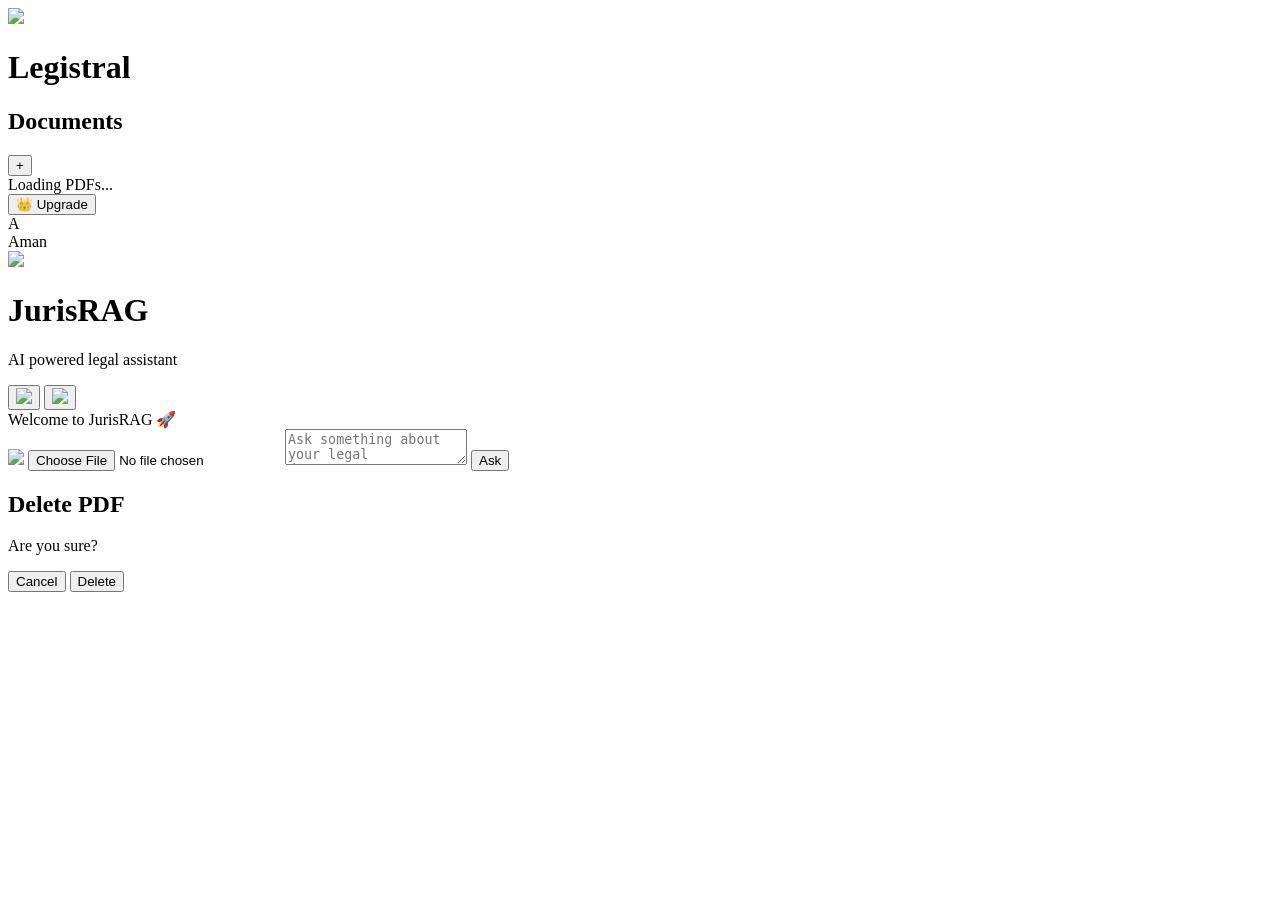
==== frontend/workspace/index.html @ dc06316c "new" ====
<!DOCTYPE html>
<html lang="en">

<head>

    <meta charset="UTF-8">

    <meta name="viewport"
          content="width=device-width, initial-scale=1.0">

    <title>JurisRAG</title>

    <link rel="stylesheet"
          href="/static/workspace/style.css">

</head>

<body>

    <div class="main-layout">

        <!-- =========================
             SIDEBAR
        ========================== -->

        <div class="sidebar">

            <div class="logo-section">

                <img src="/static/workspace/assets/logo.jpg">

                <h1>Legistral</h1>

            </div>


            <div class="sidebar-top">

                <h2>Documents</h2>

                <button class="add-btn">
                    +
                </button>

            </div>


            <div id="pdfList"
                 class="pdf-list">

                Loading PDFs...

            </div>

        </div>


        <!-- =========================
             MAIN CONTAINER
        ========================== -->

        <div class="container">


            <!-- =========================
                 TOP NAVBAR
            ========================== -->

            <div class="top-nav">

                <button class="upgrade-btn">
                    👑 Upgrade
                </button>


                <div class="profile-section">

                    <div class="profile-circle">
                        A
                    </div>

                    <div class="profile-name">
                        Aman
                    </div>

                </div>

            </div>


            <!-- =========================
                 TOP BAR
            ========================== -->

            <div class="top-bar">

                <div class="brand-left">

                    <img src="/static/workspace/assets/icon.jpg">

                    <div>

                        <h1>JurisRAG</h1>

                        <p>
                            AI powered legal assistant
                        </p>

                    </div>

                </div>


                <div class="top-actions">

                    <button class="top-action-btn">

                        <img src="/static/workspace/assets/share-icon.jpg">

                    </button>


                    <button class="top-action-btn">

                        <img src="/static/workspace/assets/copy-icon.jpg">

                    </button>

                </div>

            </div>


            <!-- =========================
                 CHAT AREA
            ========================== -->

            <div class="chat-area"
                 id="chatArea">

                <div class="bot-message">

                    Welcome to JurisRAG 🚀

                </div>

            </div>


            <!-- =========================
                 INPUT SECTION
            ========================== -->

            <div class="input-section">

                <form id="chatForm">

                    <label for="pdf"
                           class="upload-btn">

                        <img src="/static/workspace/assets/pin-icon.jpg">

                    </label>


                    <input
                        type="file"
                        id="pdf"
                        name="pdf"
                        accept="application/pdf"
                    >


                    <textarea
                        id="query"
                        name="query"
                        placeholder="Ask something about your legal documents..."
                        required
                    ></textarea>


                    <button
                        type="submit"
                        id="askButton"
                    >
                        Ask
                    </button>

                </form>

            </div>

        </div>

    </div>


    <!-- =========================
         DELETE MODAL
    ========================== -->

    <div id="deleteModal"
         class="modal">

        <div class="modal-content">

            <h2>
                Delete PDF
            </h2>

            <p id="deleteMessage">
                Are you sure?
            </p>

            <div class="modal-buttons">

                <button
                    class="cancel-btn"
                    onclick="closeDeleteModal()"
                >
                    Cancel
                </button>

                <button
                    class="confirm-delete-btn"
                    onclick="confirmDeletePDF()"
                >
                    Delete
                </button>

            </div>

        </div>

    </div>


    <script src="/static/workspace/script.js"></script>

</body>

</html>
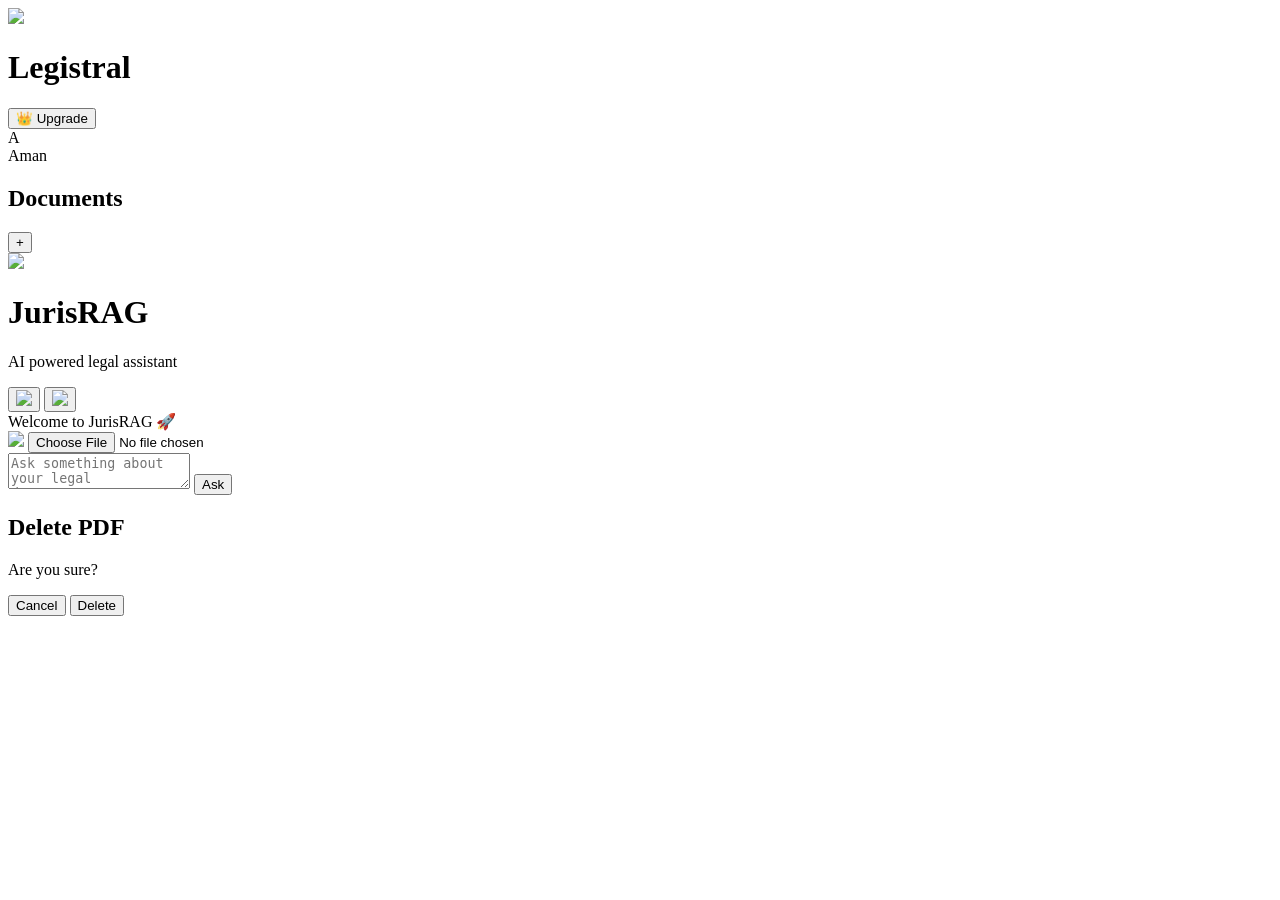
==== commit 5280cd6e: "new" ====
--- a/frontend/workspace/index.html
+++ b/frontend/workspace/index.html
@@ -1,3 +1,4 @@
+
 <!DOCTYPE html>
 <html lang="en">
 
@@ -17,26 +18,59 @@
 
 <body>
 
+    <!-- TOP NAVBAR -->
+
+    <div class="top-navbar">
+
+        <div class="brand-section">
+
+            <img
+                src="/static/workspace/assets/logo.jpg"
+                class="brand-logo"
+            >
+
+            <h1>
+                Legistral
+            </h1>
+
+        </div>
+
+        <div class="top-right">
+
+            <button class="upgrade-btn">
+                👑 Upgrade
+            </button>
+
+            <div class="user-profile">
+
+                <div class="avatar">
+                    A
+                </div>
+
+                <span>
+                    Aman
+                </span>
+
+            </div>
+
+        </div>
+
+    </div>
+
+
+    <!-- MAIN LAYOUT -->
+
     <div class="main-layout">
 
-        <!-- =========================
-             SIDEBAR
-        ========================== -->
+        <!-- SIDEBAR -->
 
         <div class="sidebar">
 
-            <div class="logo-section">
-
-                <img src="/static/workspace/assets/logo.jpg">
-
-                <h1>Legistral</h1>
-
-            </div>
-
-
-            <div class="sidebar-top">
-
-                <h2>Documents</h2>
+            <div class="sidebar-header">
+
+                <h2>
+                    Documents
+                </h2>
 
                 <button class="add-btn">
                     +
@@ -48,61 +82,33 @@
             <div id="pdfList"
                  class="pdf-list">
 
-                Loading PDFs...
-
-            </div>
-
-        </div>
-
-
-        <!-- =========================
-             MAIN CONTAINER
-        ========================== -->
+            </div>
+
+        </div>
+
+
+        <!-- CHAT CONTAINER -->
 
         <div class="container">
 
-
-            <!-- =========================
-                 TOP NAVBAR
-            ========================== -->
-
-            <div class="top-nav">
-
-                <button class="upgrade-btn">
-                    👑 Upgrade
-                </button>
-
-
-                <div class="profile-section">
-
-                    <div class="profile-circle">
-                        A
-                    </div>
-
-                    <div class="profile-name">
-                        Aman
-                    </div>
-
-                </div>
-
-            </div>
-
-
-            <!-- =========================
-                 TOP BAR
-            ========================== -->
+            <!-- TOP BAR -->
 
             <div class="top-bar">
 
-                <div class="brand-left">
-
-                    <img src="/static/workspace/assets/icon.jpg">
+                <div class="top-left">
+
+                    <img
+                        src="/static/workspace/assets/icon.jpg"
+                        class="workspace-icon"
+                    >
 
                     <div>
 
-                        <h1>JurisRAG</h1>
-
-                        <p>
+                        <h1>
+                            JurisRAG
+                        </h1>
+
+                        <p id="currentPDFText">
                             AI powered legal assistant
                         </p>
 
@@ -113,16 +119,21 @@
 
                 <div class="top-actions">
 
-                    <button class="top-action-btn">
-
-                        <img src="/static/workspace/assets/share-icon.jpg">
+                    <button class="icon-btn">
+
+                        <img
+                            src="/static/workspace/assets/share-icon.jpg"
+                            class="top-icon"
+                        >
 
                     </button>
 
-
-                    <button class="top-action-btn">
-
-                        <img src="/static/workspace/assets/copy-icon.jpg">
+                    <button class="icon-btn">
+
+                        <img
+                            src="/static/workspace/assets/copy-icon.jpg"
+                            class="top-icon"
+                        >
 
                     </button>
 
@@ -131,9 +142,7 @@
             </div>
 
 
-            <!-- =========================
-                 CHAT AREA
-            ========================== -->
+            <!-- CHAT AREA -->
 
             <div class="chat-area"
                  id="chatArea">
@@ -147,18 +156,21 @@
             </div>
 
 
-            <!-- =========================
-                 INPUT SECTION
-            ========================== -->
+            <!-- INPUT SECTION -->
 
             <div class="input-section">
 
                 <form id="chatForm">
 
+                    <!-- FILE PIN -->
+
                     <label for="pdf"
-                           class="upload-btn">
-
-                        <img src="/static/workspace/assets/pin-icon.jpg">
+                           class="pin-label">
+
+                        <img
+                            src="/static/workspace/assets/pin-icon.jpg"
+                            class="pin-icon"
+                        >
 
                     </label>
 
@@ -171,6 +183,13 @@
                     >
 
 
+                    <div id="selectedFileName"
+                         class="selected-file-name">
+                    </div>
+
+
+                    <!-- QUERY -->
+
                     <textarea
                         id="query"
                         name="query"
@@ -179,6 +198,8 @@
                     ></textarea>
 
 
+                    <!-- ASK BUTTON -->
+
                     <button
                         type="submit"
                         id="askButton"
@@ -195,9 +216,7 @@
     </div>
 
 
-    <!-- =========================
-         DELETE MODAL
-    ========================== -->
+    <!-- DELETE MODAL -->
 
     <div id="deleteModal"
          class="modal">
@@ -239,4 +258,4 @@
 
 </body>
 
-</html>+</html>
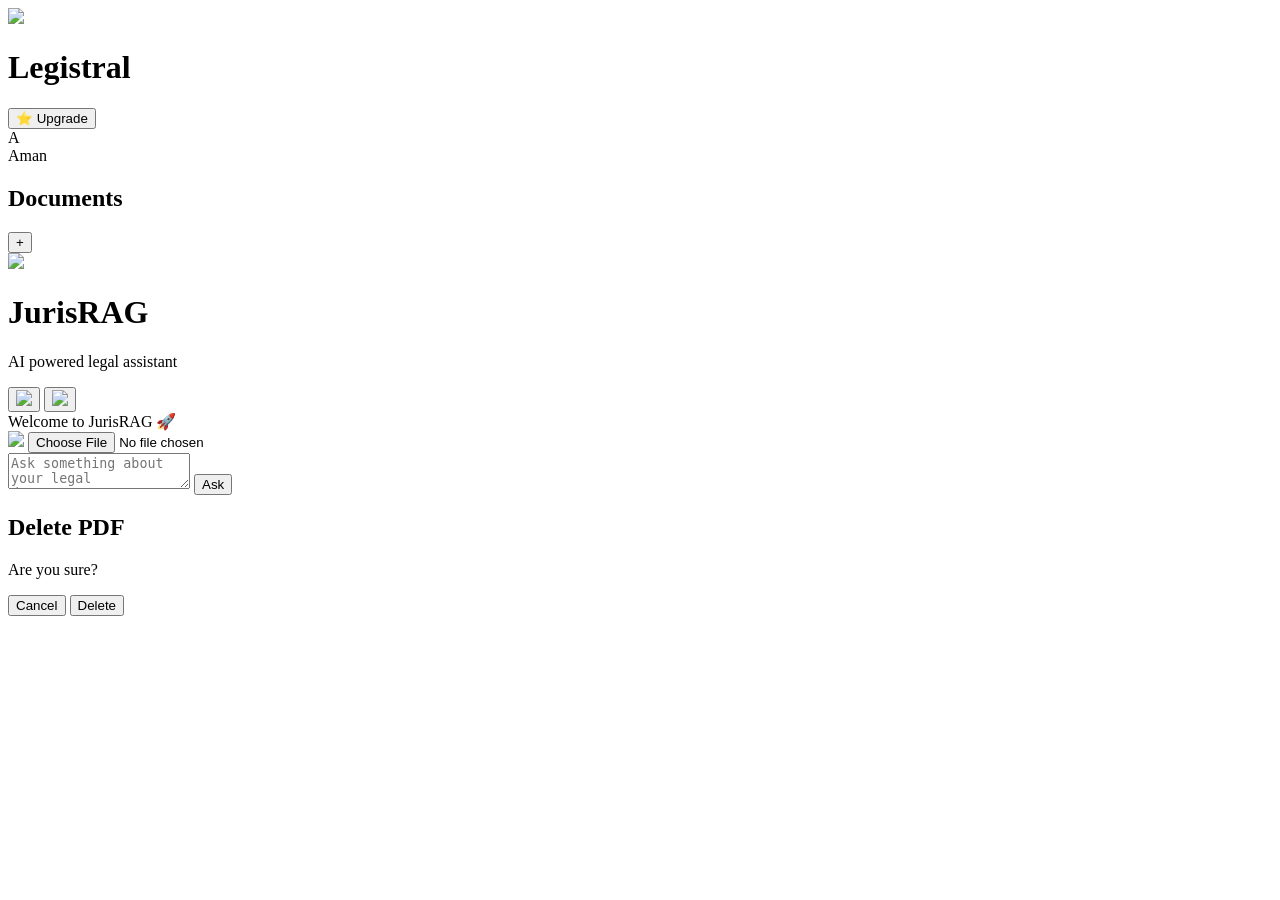
==== commit fec1b5f8: "new" ====
--- a/frontend/workspace/index.html
+++ b/frontend/workspace/index.html
@@ -1,4 +1,3 @@
-
 <!DOCTYPE html>
 <html lang="en">
 
@@ -38,7 +37,7 @@
         <div class="top-right">
 
             <button class="upgrade-btn">
-                👑 Upgrade
+                ⭐ Upgrade
             </button>
 
             <div class="user-profile">
@@ -162,10 +161,10 @@
 
                 <form id="chatForm">
 
-                    <!-- FILE PIN -->
+                    <!-- FILE UPLOAD -->
 
                     <label for="pdf"
-                           class="pin-label">
+                           class="upload-btn">
 
                         <img
                             src="/static/workspace/assets/pin-icon.jpg"
@@ -258,4 +257,4 @@
 
 </body>
 
-</html>
+</html>
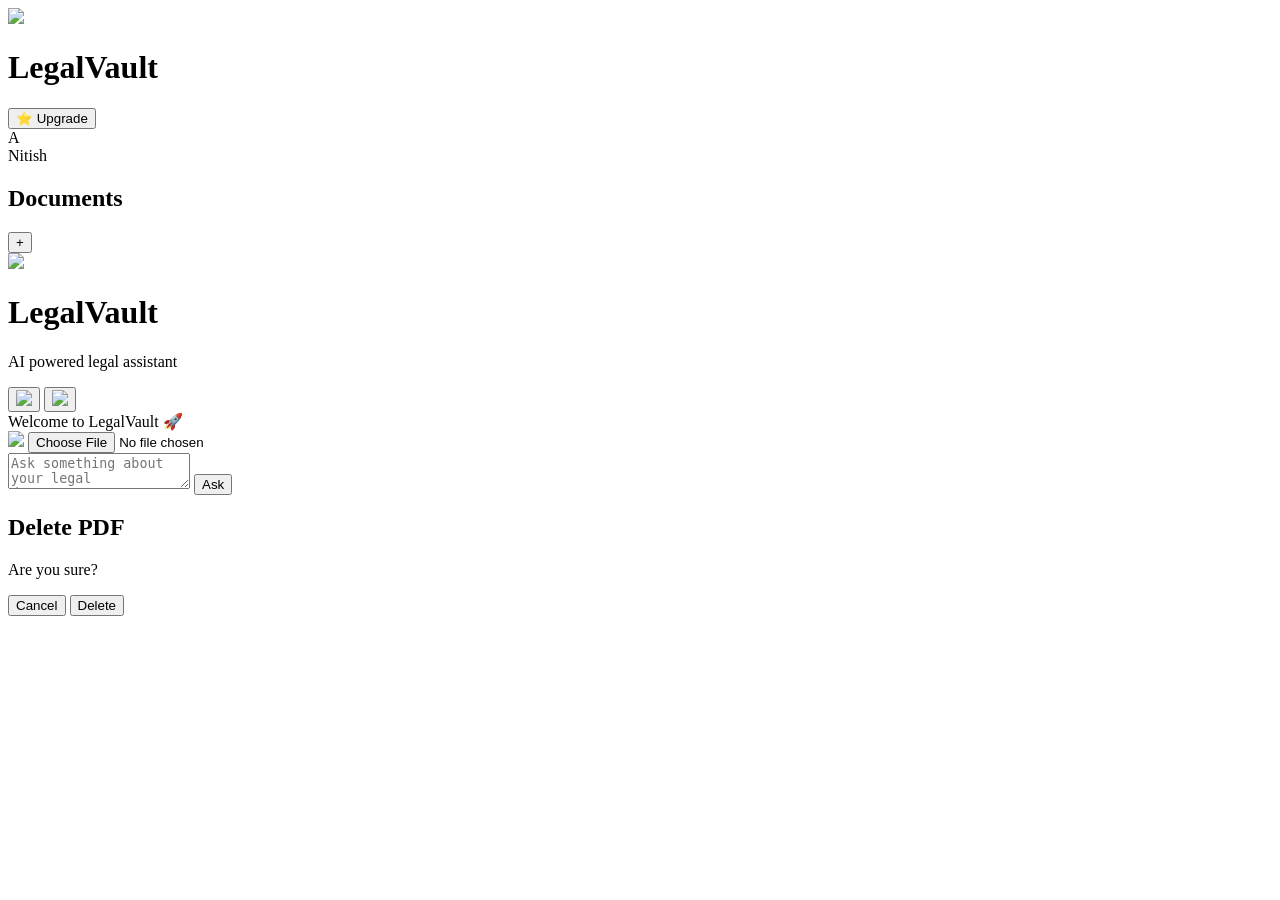
==== commit 080a19bd: "Update index.html" ====
--- a/frontend/workspace/index.html
+++ b/frontend/workspace/index.html
@@ -8,7 +8,7 @@
     <meta name="viewport"
           content="width=device-width, initial-scale=1.0">
 
-    <title>JurisRAG</title>
+    <title>LegalVault</title>
 
     <link rel="stylesheet"
           href="/static/workspace/style.css">
@@ -29,7 +29,7 @@
             >
 
             <h1>
-                Legistral
+                LegalVault
             </h1>
 
         </div>
@@ -47,7 +47,7 @@
                 </div>
 
                 <span>
-                    Aman
+                    Nitish
                 </span>
 
             </div>
@@ -104,7 +104,7 @@
                     <div>
 
                         <h1>
-                            JurisRAG
+                            LegalVault
                         </h1>
 
                         <p id="currentPDFText">
@@ -148,7 +148,7 @@
 
                 <div class="bot-message">
 
-                    Welcome to JurisRAG 🚀
+                    Welcome to LegalVault 🚀
 
                 </div>
 
@@ -257,4 +257,4 @@
 
 </body>
 
-</html>+</html>
